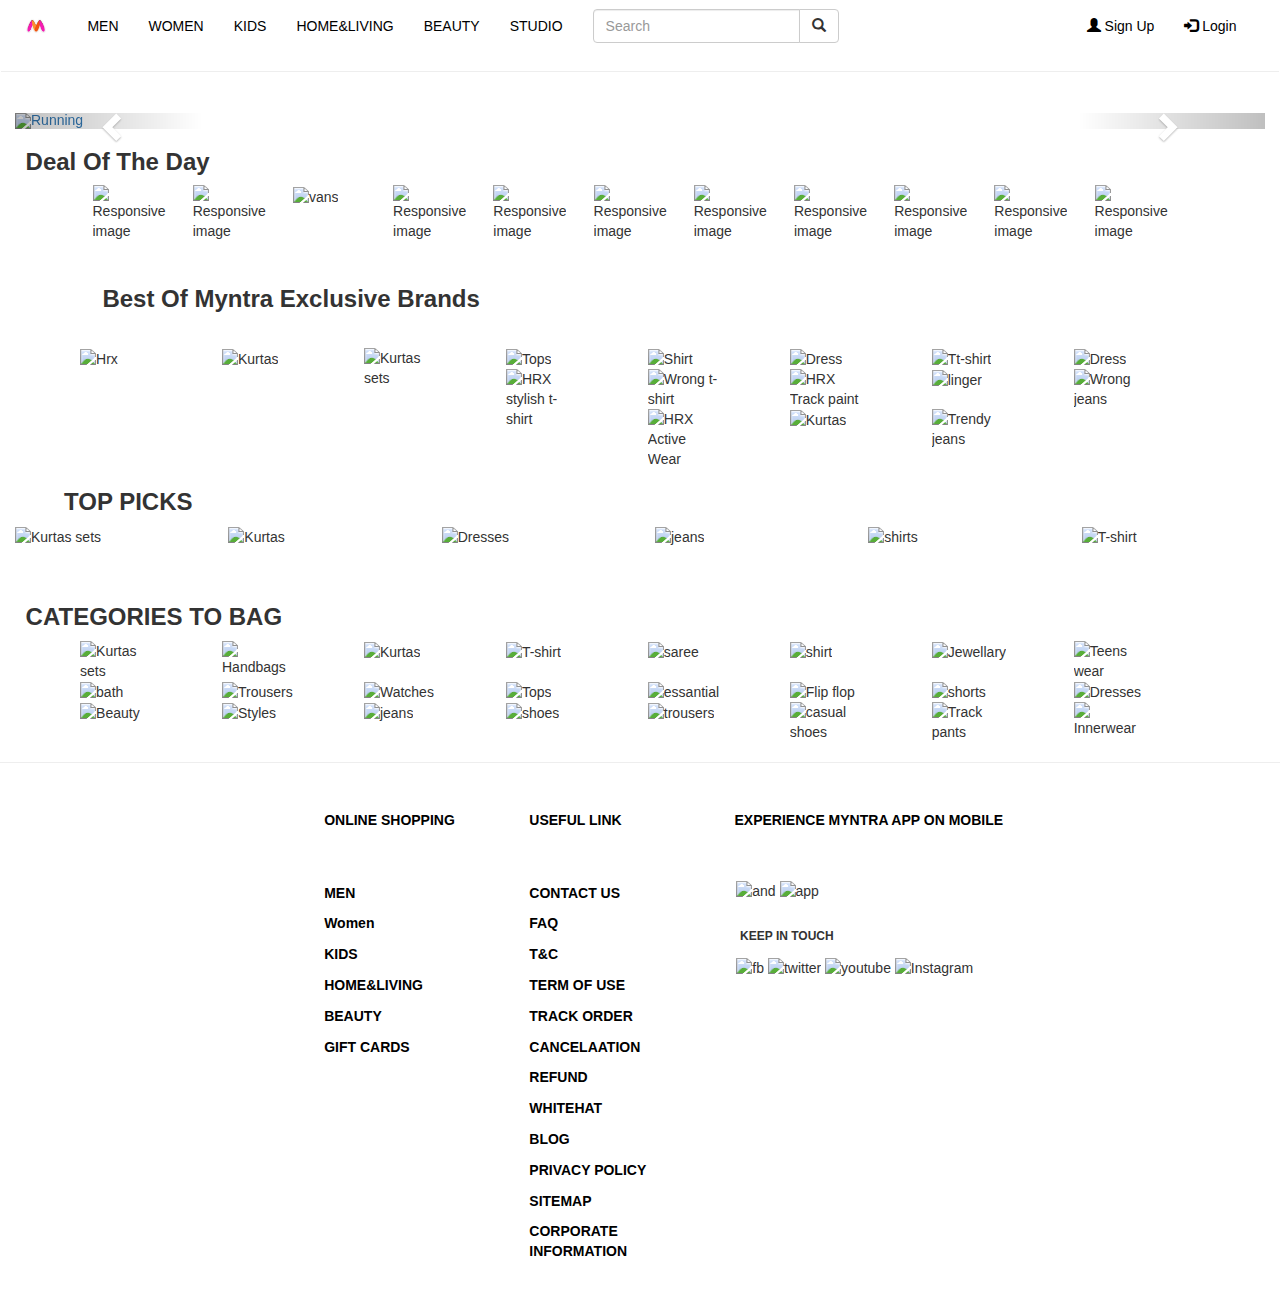
==== index.html @ bfb43ffc "code" ====
<!DOCTYPE html>
<html lang="en">
<head>
    <meta charset="UTF-8">
    <meta http-equiv="X-UA-Compatible" content="IE=edge">
    <meta name="viewport" content="width=device-width, initial-scale=1.0">
    <link rel="stylesheet" href="https://maxcdn.bootstrapcdn.com/bootstrap/3.4.1/css/bootstrap.min.css">
    <script src="https://ajax.googleapis.com/ajax/libs/jquery/3.5.1/jquery.min.js"></script>
    <script src="https://maxcdn.bootstrapcdn.com/bootstrap/3.4.1/js/bootstrap.min.js"></script>
    <link rel="stylesheet" href="first.css">
    <title>Myntra</title>
    <link rel="icon" href="myntra.png">
</head>
<body>
    <nav id="back"class="navbar navbar-defualt">
        <div class="caontainer-fluid">
            <div class="header">
                <button type="button" class="navbar-toggle" data-toggle="collapse" data-target="#myNavbar">
                    <span class="icon-bar"></span>
                    <span class="icon-bar"></span>
                    <span class="icon-bar"></span>
                  </button>
                <a id="brandlogo" class="navbar-brand">
                    <img src="myntra.png" alt="logo">
                </a>
            </div>
            <div class="collapse navbar-collapse" id="myNavbar">
                <ul id="cot" class="nav navbar-nav">
                    <li><a href="second.html">MEN</a></li>
                    <lI><a href="second.html">WOMEN</a></lI>
                    <lI><a href="second.html">KIDS</a></lI>
                    <lI><a href="second.html">HOME&LIVING</a></lI>
                    <lI><a href="second.html">BEAUTY</a></lI>
                    <lI><a href="second.html">STUDIO</a><lI>
                </ul>
                <form class="navbar-form navbar-left" action="/action_page.php">
                    <div class="input-group">
                      <input type="text" class="form-control" placeholder="Search">
                      <div class="input-group-btn">
                        <button class="btn btn-default" type="submit">
                          <i class="glyphicon glyphicon-search"></i>
                        </button>
                      </div>
                    </div>
                  </form>
                  <ul id="right" class="nav navbar-nav navbar-right">
                    <li><a href="#"><span class="glyphicon glyphicon-user"></span> Sign Up</a></li>
                    <li><a href="#"><span class="glyphicon glyphicon-log-in"></span> Login</a></li>
                  </ul>
                  
            </div>
            <hr>
           
    
            
        </div>
    </nav>
    
    <div class="container-fluid">
        <div class="carousel slide" id="Slider" data-ride="carousel">
            <ol class="carousel-indicators">
                <li data-target="#Slider" data-slide-to="0" class="active"></li>
                <li data-target="#Slider" data-slide-to="1"></li>
                <li data-target="#Slider" data-slide-to="2"></li>
            </ol>
            <div class="carousel-inner">
                <div class="item active">
                    <a href="second.html">
                        <img src="https://assets.myntassets.com/f_webp,w_980,c_limit,fl_progressive,dpr_2.0/assets/images/2022/5/26/223260f8-739d-4008-b12c-289bb8228bb71653585284419-Sportswear_Desk--1-.jpg" alt="Running"/>
                    </a>
                </div>
                <div class="item">
                    <a href="second.html">
                        <img src="https://assets.myntassets.com/f_webp,w_980,c_limit,fl_progressive,dpr_2.0/assets/images/2022/5/8/c8e64e6b-4e58-45bb-9999-1f323aa7dc601652014311422-Sportswear_Desk.jpg" alt="Hrx"/>
                    </a>
                </div>
                <div class="item">
                    <a href="second.html">
                        <img src="https://assets.myntassets.com/f_webp,w_980,c_limit,fl_progressive,dpr_2.0/assets/images/2022/5/8/ba5790ef-6bfe-427c-8b13-739320e1cba11652015668956-Kurtas---Sets_Desk.jpg" alt="Kurtas"/>
                    </a>
                </div>
            </div>
            <a class="left carousel-control" href="#Slider" data-slide="prev">
                <span class="glyphicon glyphicon-chevron-left"></span>
            </a>
            <a class="right carousel-control" href="#Slider" data-slide="next">
                <span class="glyphicon glyphicon-chevron-right"></span>
            </a>
        </div>
        <div class="row" id="row1"><h3>Deal Of The Day</h3></div>
        <div id="row2" class="row">
            <div id="first" class="col-lg-1 col-md-1 col-sm-2 col-xs-3" >
                <img src="https://assets.myntassets.com/f_webp,w_89,c_limit,fl_progressive,dpr_2.0/assets/images/2022/5/29/6b6b55d4-0b90-4b30-9aa1-98c687fe38571653845835575-Mamaearth.jpg" class="img-fluid" alt="Responsive image">
            </div>
            <div id="second" class="col-lg-1 col-md-1 col-sm-2 col-xs-3" >
                <img src="https://assets.myntassets.com/f_webp,w_89,c_limit,fl_progressive,dpr_2.0/assets/images/2022/5/29/9fb0d115-e588-4580-9319-e7f9109892321653845919165-T-Shirts--6-.jpg " class="img-fluid" alt="Responsive image">
            </div>

            <div id="third" class="col-lg-1 col-md-1 col-sm-2 col-xs-3" >
                <img src="https://assets.myntassets.com/f_webp,w_89,c_limit,fl_progressive,dpr_2.0/assets/images/2022/5/29/8cc0299a-6f49-4f94-8880-9c94d775cba81653845952737-T-Shirts-1.jpg" class="img-fluid" alt="vans">
            </div>
            <div id="fourth" class="col-lg-1 col-md-1 col-sm-2 col-xs-3" >
                <img src="https://assets.myntassets.com/f_webp,w_89,c_limit,fl_progressive,dpr_2.0/assets/images/2022/5/29/bc9f45f4-4564-436a-9b75-ad9662eb93d31653845995212-Dresses--2-.jpg" class="img-fluid" alt="Responsive image">
            </div>
            <div id="fifth" class="col-lg-1 col-md-1 col-sm-2 col-xs-3" >
                <img src="https://assets.myntassets.com/f_webp,w_89,c_limit,fl_progressive,dpr_2.0/assets/images/2022/5/29/3a16340d-2c50-449a-98aa-ef41c60e647b1653846044352-Indian-Wear--10-.jpg" class="img-fluid" alt="Responsive image">
            </div>
            <div  id="sixth" class="col-lg-1 col-md-1 col-sm-2 col-xs-3">
                <img src="https://assets.myntassets.com/f_webp,w_89,c_limit,fl_progressive,dpr_2.0/assets/images/2022/5/29/916ee7db-aab7-4baf-bf27-0dc8599768911653846088951-Best-Of-Lingerie--1-.jpg" class="img-fluid" alt="Responsive image">
            </div>
            <div  id="seven" class="col-lg-1 col-md-1 col-sm-2 col-xs-3">
                <img src="https://assets.myntassets.com/f_webp,w_89,c_limit,fl_progressive,dpr_2.0/assets/images/2022/5/29/9e64025c-b848-47da-a568-644f3f7a36511653846141188-Myntra-Unique-Styles--5-.jpg" class="img-fluid" alt="Responsive    image">
            </div>
            <div  id="eight" class="col-lg-1 col-md-1 col-sm-2 col-xs-3">
                <img src="https://assets.myntassets.com/f_webp,w_89,c_limit,fl_progressive,dpr_2.0/assets/images/2022/5/29/1d2fd5ce-19fc-4d1c-9ac7-7ac1e45a3a171653846199723-Accessories--1-.jpg" class="img-fluid" alt="Responsive image">
            </div>
            <div id="nine" class="col-lg-1 col-md-1 col-sm-2 col-xs-3">
                <img src="https://assets.myntassets.com/f_webp,w_89,c_limit,fl_progressive,dpr_2.0/assets/images/2022/5/29/7d1d66c4-9434-4577-8006-8d11166e6da41653846237408-Footwear--5-.jpg" class="img-fluid" alt="Responsive image">
            </div>
            <div id="ten" class="col-lg-1 col-md-1 col-sm-2 col-xs-3">
                <img src="https://assets.myntassets.com/f_webp,w_89,c_limit,fl_progressive,dpr_2.0/assets/images/2022/5/29/7878ef3e-c53f-4fdf-bbd2-ac86d7b509801653846323060-Cotton-Bedsheets.jpg" class="img-fluid" alt="Responsive image">
            </div>
            <div id="eleven" class="col-lg-1 col-md-1 col-sm-2 col-xs-3">
                <img src="https://assets.myntassets.com/f_webp,w_89,c_limit,fl_progressive,dpr_2.0/assets/images/2022/5/29/15265c9c-6e5d-40a1-b3f3-e81aef2af2e71653845788409-Clinique.jpg" class="img-fluid" alt="Responsive image">

            </div>

        
        </div>
        <div id="row3"class="row"><h3>Best Of Myntra Exclusive Brands</h3></div>
        <div id="row4" class="row">
            <div class="col-lg-1 col-md-1 col-sm-2 col-xs-2 bar">
                <img src="https://assets.myntassets.com/f_webp,w_122,c_limit,fl_progressive,dpr_2.0/assets/images/retaillabs/2022/3/10/b25f89eb-fbeb-4013-829e-32ee5b5daaa01646895183668-Roadster-HRX_Unisex.jpg" alt="Hrx" class="img-fluid ">
            </div>
            <div class="col-lg-1 col-md-1 col-sm-2 col-xs-2 bar">
                <img src="https://assets.myntassets.com/f_webp,w_122,c_limit,fl_progressive,dpr_2.0/assets/images/2022/2/9/bfa5c871-a5a5-4d81-b46e-18aedccfdc9b1644407437913-Kurta_sets-_Anouk-_AAY_-_more.jpg" alt="Kurtas" class="img-fluid">
            </div>
            <div class="col-lg-1 col-md-1 col-sm-2 col-xs-2 bar">
                <img src="https://assets.myntassets.com/f_webp,w_122,c_limit,fl_progressive,dpr_2.0/assets/images/2022/2/9/046147d1-1874-4c10-adb9-6dbd88b606e71644407437923-Kurtas-_Anouk-_Sangria_-_more.jpg" alt="Kurtas sets" class="img-fluid">
            </div>
            <div class="col-lg-1 col-md-1 col-sm-2 col-xs-2 bar">
                <img src="https://assets.myntassets.com/f_webp,w_122,c_limit,fl_progressive,dpr_2.0/assets/images/2022/2/9/76acf345-fc62-4b49-8b2c-9c0fc9c925311644407437977-Tops_-_Dressberry-_AAY_-_more.jpg" alt="Tops" class="img-fluid">
            </div>
            <div class="col-lg-1 col-md-1 col-sm-2 col-xs-2 bar">
                <img src="https://assets.myntassets.com/f_webp,w_122,c_limit,fl_progressive,dpr_2.0/assets/images/2022/2/9/3923c0c1-2260-4f0e-9598-15b6f9d7731c1644407437960-Roadster_and_H-N_Shirts.jpg" alt="Shirt" class="img-fluid">
            </div>
            <div class="col-lg-1 col-md-1 col-sm-2 col-xs-2 bar">
                <img src="https://assets.myntassets.com/f_webp,w_122,c_limit,fl_progressive,dpr_2.0/assets/images/2022/2/9/eb70855e-98c4-412d-bf20-50804546d57e1644407437883-Dresses_-_Dressberry-_Chemistry_-_more.jpg" alt="Dress" class="img-fluid">
            </div>
            <div class="col-lg-1 col-md-1 col-sm-2 col-xs-2 bar">
                <img src="https://assets.myntassets.com/f_webp,w_122,c_limit,fl_progressive,dpr_2.0/assets/images/2022/2/9/eff5a33f-ea24-4e70-84e5-ec4d25ee5c7b1644407437968-Roadster_and_KnK_Tshirts.jpg" alt="Tt-shirt" class="img-fluid">
            </div>
            <div class="col-lg-1 col-md-1 col-sm-2 col-xs-2 bar">
                <img src="https://assets.myntassets.com/f_webp,w_122,c_limit,fl_progressive,dpr_2.0/assets/images/2022/2/9/667a71f0-c24b-4a00-a98c-cc6a54a815e91644407437985-Tshirts_-_Roadster-_KnK_-_more.jpg" alt="Dress" class="img-fluid">
            </div>
        <!-- </div> -->
        <!-- <div id="row5" class="row"> -->
            <div class="col-lg-1 col-md-1 col-sm-2 col-xs-2 bar">
                <img src="https://assets.myntassets.com/f_webp,w_122,c_limit,fl_progressive,dpr_2.0/assets/images/2022/2/9/ffaa74a6-4824-4b19-8936-70ffaef92f001644407437937-M-H_and_HRX_Tshirts.jpg" alt="HRX stylish t-shirt" class="img-fluid">
            </div>
            <div class="col-lg-1 col-md-1 col-sm-2 col-xs-2 bar">
                <img src="https://assets.myntassets.com/f_webp,w_122,c_limit,fl_progressive,dpr_2.0/assets/images/2022/2/9/f9621136-0f00-44d5-aa06-b727a6c8f7c51644407437944-M-H_and_Wrogn_Shirts.jpg" alt="Wrong t-shirt" class="img-fluid">
            </div>
            <div class="col-lg-1 col-md-1 col-sm-2 col-xs-2 bar">
                <img src="https://assets.myntassets.com/f_webp,w_122,c_limit,fl_progressive,dpr_2.0/assets/images/2022/2/9/3f41465b-7109-4bb2-bf79-ab89ff2128be1644407437899-HRX_and_Harvard_Trackpants.jpg" alt="HRX Track paint" class="img-fluid">
            </div>
            <div class="col-lg-1 col-md-1 col-sm-2 col-xs-2 bar">
                <img src="https://assets.myntassets.com/f_webp,w_122,c_limit,fl_progressive,dpr_2.0/assets/images/2022/2/9/745cec57-af58-4ba6-8ae1-a3ccbe7c54e91644407437930-Lingerie_-_Loungewear_-_DB-_ETC.jpg" alt="linger" class="img-fluid">
            </div>
            <div class="col-lg-1 col-md-1 col-sm-2 col-xs-2 bar">
                <img src="https://assets.myntassets.com/f_webp,w_122,c_limit,fl_progressive,dpr_2.0/assets/images/2022/2/9/e27ee3af-3f6b-4106-9b20-2b4463c80ba41644407437953-Roadster-_Wrogn_Jeans.jpg" alt="Wrong jeans" class="img-fluid">
            </div>
            <div class="col-lg-1 col-md-1 col-sm-2 col-xs-2 bar">
                <img src="https://assets.myntassets.com/f_webp,w_122,c_limit,fl_progressive,dpr_2.0/assets/images/2022/2/9/2b15a87a-1d92-4edf-99c2-ec390a38089e1644407437872-Activewear_-_HRX-_Slazenger.jpg" alt="HRX Active Wear" class="img-fluid">
            </div>
            <div class="col-lg-1 col-md-1 col-sm-2 col-xs-2 bar">
                <img src="https://assets.myntassets.com/f_webp,w_122,c_limit,fl_progressive,dpr_2.0/assets/images/2022/2/9/931b0b8f-c14d-4ec7-b923-cf512de991731644407437891-HOP_and_Anouk_Kurtas_-_sets.jpg" alt="Kurtas " class="img-fluid">
            </div>
            <div class="col-lg-1 col-md-1 col-sm-2 col-xs-2 bar">
                <img src="https://assets.myntassets.com/f_webp,w_122,c_limit,fl_progressive,dpr_2.0/assets/images/2022/2/9/201d1bfd-287e-47b6-bef6-3c46eac444a51644407437906-Jeans_-_Roadster-_M-H_and_more.jpg" alt="Trendy jeans" class="img-fluid">
            </div>

        </div>


        <div id="row6" class="row"><h3>TOP PICKS</h3></div>
        <div id="row7" class="row">
            <div class="col-lg-2 col-md-2 col-sm-2 col-xs-2">
                <img src="https://assets.myntassets.com/f_webp,w_140,c_limit,fl_progressive,dpr_2.0/assets/images/2022/2/23/062cea23-9a6a-44b9-bdd4-87cae6a462311645602543339-Kurta-sets.jpg" alt="Kurtas sets" class="img-fluid imm2">
            </div>
            <div class="col-lg-2 col-md-2 col-sm-2 col-xs-2">
                <img src="https://assets.myntassets.com/f_webp,w_140,c_limit,fl_progressive,dpr_2.0/assets/images/2022/2/23/8d65d400-decd-4f42-902c-a40350a16ed11645602543346-Kurtas.jpg" alt="Kurtas" class="img-fluid imm2">
            </div>
            <div class="col-lg-2 col-md-2 col-sm-2 col-xs-2">
                <img src="https://assets.myntassets.com/f_webp,w_140,c_limit,fl_progressive,dpr_2.0/assets/images/2022/2/23/398ee53b-5899-4a9a-9d0b-b35d60c01cb41645602543325-Dresses.jpg" alt="Dresses" class="img-fluid imm2">
            </div>
            <div class="col-lg-2 col-md-2 col-sm-2 col-xs-2">
                <img src="https://assets.myntassets.com/f_webp,w_140,c_limit,fl_progressive,dpr_2.0/assets/images/2022/2/23/2f410d81-7fae-400e-9ecc-b4a8b6df72b91645602543430-Women-Jeans.jpg" alt="jeans" class="img-fluid imm2">
            </div>
            <div class="col-lg-2 col-md-2 col-sm-2 col-xs-2">
                <img src="https://assets.myntassets.com/f_webp,w_140,c_limit,fl_progressive,dpr_2.0/assets/images/2022/2/23/82a9be01-3032-4725-9500-bcc94366b7931645602543399-Mens-Shirts.jpg" alt="shirts" class="img-fluid imm2">
            </div>
            <div class="col-lg-2 col-md-2 col-sm-2 col-xs-2">
                <img src="https://assets.myntassets.com/f_webp,w_140,c_limit,fl_progressive,dpr_2.0/assets/images/2022/2/23/c6b09c0f-5c57-472c-a3fc-854ec506a90e1645602543387-Men-T-shirt.jpg" alt="T-shirt" class="img-fluid imm2">
            </div>
        </div>
        <div id="row8" class="row"><h3>CATEGORIES TO BAG</h3></div>
        <div id="row9" class="row">
            <div class="col-lg-1 col-md-2 col-sm-2 col-xs-1 cat">
                <img src="https://assets.myntassets.com/f_webp,w_122,c_limit,fl_progressive,dpr_2.0/assets/images/2022/2/23/aa4658b5-d723-4652-9ea1-00456b355c3a1645602467046-Kurta-Sets.jpg" alt="Kurtas sets" class="img-fluid">
            </div>
            <div class="col-lg-1 col-md-1 col-sm-2 col-xs-2 cat">
                <img src="https://assets.myntassets.com/f_webp,w_122,c_limit,fl_progressive,dpr_2.0/assets/images/2022/2/23/aae4be67-e611-47f4-b94e-92a16a36df731645602467007-Hangbags.jpg" alt="Handbags" class="img-fluid">
            </div>
            <div class="col-lg-1 col-md-1 col-sm-2 col-xs-2 cat">
                <img src="https://assets.myntassets.com/f_webp,w_122,c_limit,fl_progressive,dpr_2.0/assets/images/2022/2/23/0f0be09e-4155-47bf-82e1-51044e7e7fd11645602467052-Kurtas.jpg" alt="Kurtas" class="img-fluid">
            </div>
            <div class="col-lg-1 col-md-1 col-sm-2 col-xs-2 cat">
                <img src="https://assets.myntassets.com/f_webp,w_122,c_limit,fl_progressive,dpr_2.0/assets/images/2022/2/23/dd4414f8-4e1b-4a22-997e-8e06c0a5ff861645602467167-T-Shirts.jpg" alt="T-shirt" class="img-fluid">
            </div>
            <div class="col-lg-1 col-md-1 col-sm-2 col-xs-2 cat">
                <img src="https://assets.myntassets.com/f_webp,w_122,c_limit,fl_progressive,dpr_2.0/assets/images/2022/2/23/f9ca5609-b634-42d4-8c08-a8eaebb818b71645602467085-Sarees.jpg" alt="saree" class="img-fluid">
            </div>
            <div class="col-lg-1 col-md-1 col-sm-2 col-xs-2 cat">
                <img src="https://assets.myntassets.com/f_webp,w_122,c_limit,fl_progressive,dpr_2.0/assets/images/2022/2/23/0b7869d4-f825-4625-b1db-58ad10a45f301645602467093-Shirts.jpg" alt="shirt" class="img-fluid">
            </div>
            <div class="col-lg-1 col-md-1 col-sm-2 col-xs-2 cat">
                <img src="https://assets.myntassets.com/f_webp,w_122,c_limit,fl_progressive,dpr_2.0/assets/images/2022/2/23/b34a30a6-504b-4c94-b7e1-61391d536bc51645602467038-Jewellery.jpg" alt="Jewellary" class="img-fluid">
            </div>
            <div class="col-lg-1 col-md-1 col-sm-2 col-xs-2 cat">
                <img src="https://assets.myntassets.com/f_webp,w_122,c_limit,fl_progressive,dpr_2.0/assets/images/2022/2/23/b156f76a-26e7-4bce-9941-8a67d3c16f331645602467120-Teens-Wear.jpg" alt="Teens wear" class="img-fluid">
            </div>
        <!-- </div>
        <div id="row10" class="row"> -->
            <div class="col-lg-1 col-md-1 col-sm-2 col-xs-2 cat">
                <img src="https://assets.myntassets.com/f_webp,w_122,c_limit,fl_progressive,dpr_2.0/assets/images/2022/2/23/09b3164c-241a-4134-baa1-49b12c56c3901645602466968-Bath-Essentials.jpg" alt="bath" class="img-fluid">
            </div>
            <div class="col-lg-1 col-md-1 col-sm-2 col-xs-2 cat">
                <img src="https://assets.myntassets.com/f_webp,w_122,c_limit,fl_progressive,dpr_2.0/assets/images/2022/2/23/171a820e-96f0-4b11-a138-03953a7e05481645602467153-Trousers_W.jpg" alt="Trousers" class="img-fluid">
            </div>
            <div class="col-lg-1 col-md-1 col-sm-2 col-xs-2 cat">
                <img src="https://assets.myntassets.com/f_webp,w_122,c_limit,fl_progressive,dpr_2.0/assets/images/2022/2/23/054a056f-33e8-4b6c-b747-9b88d7fce0a11645602467174-Watches.jpg" alt="Watches" class="img-fluid">
            </div>
            <div class="col-lg-1 col-md-1 col-sm-2 col-xs-2 cat">
                <img src="https://assets.myntassets.com/f_webp,w_122,c_limit,fl_progressive,dpr_2.0/assets/images/2022/2/23/d3c5cd23-392f-40be-8080-99ffb79c27261645602467128-Tops.jpg" alt="Tops" class="img-fluid">
            </div>
            <div class="col-lg-1 col-md-1 col-sm-2 col-xs-2 cat">
                <img src="https://assets.myntassets.com/f_webp,w_122,c_limit,fl_progressive,dpr_2.0/assets/images/2022/2/23/355b9499-3345-4457-8b3b-2eeceaecf4561645602467020-Infant-Essentials.jpg" alt="essantial" class="img-fluid">
            </div>
            <div class="col-lg-1 col-md-1 col-sm-2 col-xs-2 cat">
                <img src="https://assets.myntassets.com/f_webp,w_122,c_limit,fl_progressive,dpr_2.0/assets/images/2022/2/23/7f814546-b705-4d9b-9ab5-1ddfeca786391645602467001-Flip-Flops.jpg" alt="Flip flop" class="img-fluid">
            </div>
            <div class="col-lg-1 col-md-1 col-sm-2 col-xs-2 cat">
                <img src="https://assets.myntassets.com/f_webp,w_122,c_limit,fl_progressive,dpr_2.0/assets/images/2022/2/23/12c3b4aa-8160-442f-b93e-e896eafb1b0a1645602467160-T-Shirts-_-Shorts_Kids.jpg" alt="shorts" class="img-fluid">
            </div>
            <div class="col-lg-1 col-md-1 col-sm-2 col-xs-2 cat">
                <img src="https://assets.myntassets.com/f_webp,w_122,c_limit,fl_progressive,dpr_2.0/assets/images/2022/2/23/67783047-7fcc-4530-9368-9be75a713e411645602466995-Dresses.jpg" alt="Dresses" class="img-fluid">
            </div>
        <!-- </div>
        <div row="11" class="row"> -->
            <div class="col-lg-1 col-md-1 col-sm-2 col-xs-2 cat">
                <img src="https://assets.myntassets.com/f_webp,w_122,c_limit,fl_progressive,dpr_2.0/assets/images/2022/2/23/fb091b07-c275-4578-b08d-b4f93dfe9e841645602466976-Beauty.jpg" alt="Beauty" class="img-fluid">
            </div>
            <div class="col-lg-1 col-md-1 col-sm-2 col-xs-2 cat">
                <img src="https://assets.myntassets.com/f_webp,w_122,c_limit,fl_progressive,dpr_2.0/assets/images/2022/2/23/b827f900-ed61-4467-84fa-a6e357787e761645602467079-Plus-Size-Styles_W.jpg" alt="Styles" class="img-fluid">
            </div>
            <div class="col-lg-1 col-md-1 col-sm-2 col-xs-2 cat">
                <img src="https://assets.myntassets.com/f_webp,w_122,c_limit,fl_progressive,dpr_2.0/assets/images/2022/2/23/cd083042-3bb2-4231-8b96-0234fc0ed23f1645602467032-Jeans.jpg" alt="jeans" class="img-fluid">
            </div>
            <div class="col-lg-1 col-md-1 col-sm-2 col-xs-2 cat">
                <img src="https://assets.myntassets.com/f_webp,w_122,c_limit,fl_progressive,dpr_2.0/assets/images/2022/2/23/736f3951-e67b-414f-bfb1-56e2794d441d1645602467114-Sports-Shoes.jpg" alt="shoes" class="img-fluid">
            </div>
            <div class="col-lg-1 col-md-1 col-sm-2 col-xs-2 cat">
                <img src="https://assets.myntassets.com/f_webp,w_122,c_limit,fl_progressive,dpr_2.0/assets/images/2022/2/23/d13255df-c846-4dbd-8458-77ccaba4f9eb1645602467142-Trousers.jpg" alt="trousers" class="img-fluid">
            </div>
            <div class="col-lg-1 col-md-1 col-sm-2 col-xs-2 cat">
                <img src="https://assets.myntassets.com/f_webp,w_122,c_limit,fl_progressive,dpr_2.0/assets/images/2022/2/23/7a774194-94e6-49b5-b8bb-64bf9901bc671645602466989-Casual-Shoes.jpg" alt="casual shoes" class="img-fluid">
            </div>
            <div class="col-lg-1 col-md-1 col-sm-2 col-xs-2 cat">
                <img src="https://assets.myntassets.com/f_webp,w_122,c_limit,fl_progressive,dpr_2.0/assets/images/2022/2/23/5860c3c2-a639-4625-ac1d-4d55406f128a1645602467134-Track-Pants.jpg" alt="Track pants" class="img-fluid">
            </div>
            <div class="col-lg-1 col-md-1 col-sm-2 col-xs-2 cat">
                <img src="https://assets.myntassets.com/f_webp,w_122,c_limit,fl_progressive,dpr_2.0/assets/images/2022/2/23/07e5c29a-2eab-4b2d-b617-6565ffe1f4701645602467025-Innerwear.jpg" alt="Innerwear" class="img-fluid">
            </div>
        </div>
       
            
        

    </div>
    <hr>
    <div id="row2" class="row">                 
        <footer>
            <!-- footer row -->
            <!-- <div id="row15" class="row"> -->
              <div class="col-xl-1 col-md-2 col-sm-3 col-xs-3"></div>
              <div class="col-xl-2 col-md-2 col-sm-3 col-xs-3">
               <ul>
                 <li id="subm" type="none">ONLINE SHOPPING</li>
                </ul>
               <ul id="firstlist" type="none">
                 <li id="sublist"><a href="#">MEN</a></li>
                 <li id="sublist"><a href="">Women</a></li>
                 <li id="sublist"><a href="">KIDS</a></li>
                 <li id="sublist"><a href="">HOME&LIVING</a></li>
                 <li id="sublist"><a href="">BEAUTY</a></li>
                 <li id="sublist"><a href="">GIFT CARDS</a></li>

               </ul>
              </div>
              <div class="col-xl-2 col-md-2 col-sm-3 col-xs-3">
                <ul>
                 <li id="subm" type="none">USEFUL LINK</li>
                </ul>
                <ul id="firstlist" type="none">
                 <li id="sublist"><a href="#">CONTACT US</a></li>
                 <li id="sublist"><a href="">FAQ</a></li>
                 <li id="sublist"><a href="">T&C</a></li>
                 <li id="sublist"><a href="">TERM OF USE</a></li>
                 <li id="sublist"><a href="">TRACK ORDER </a></li>
                 <li id="sublist"><a href="">CANCELAATION</a></li>
                 <li id="sublist"><a href="">REFUND</a></li>
                 <li id="sublist"><a href="">WHITEHAT</a></li>
                 <li id="sublist"><a href="">BLOG</a></li>
                 <li id="sublist"><a href="">PRIVACY POLICY</a></li>
                 <li id="sublist"><a href="">SITEMAP</a></li>
                 <li id="sublist"><a href="">CORPORATE INFORMATION</a></li>

               </ul>
              </div>
              <div class="col-xl-4 col-md-4 col-sm-3 col-xs-3">
               <ul>
                 <li id="suba" type="none">EXPERIENCE MYNTRA APP ON MOBILE</li>                                
                </ul>
                <div id="fotimg">
                  <img src="https://constant.myntassets.com/web/assets/img/80cc455a-92d2-4b5c-a038-7da0d92af33f1539674178924-google_play.png" alt="and">
                  <img src="https://constant.myntassets.com/web/assets/img/bc5e11ad-0250-420a-ac71-115a57ca35d51539674178941-apple_store.png" alt="app">
                  
                </div>
                <div>
                 <span id="subhead">KEEP IN TOUCH</span>
                </div>
                <div id="social">
                  <img src="https://constant.myntassets.com/web/assets/img/d2bec182-bef5-4fab-ade0-034d21ec82e31574604275433-fb.png" alt="fb">
                  <img src="https://constant.myntassets.com/web/assets/img/f10bc513-c5a4-490c-9a9c-eb7a3cc8252b1574604275383-twitter.png" alt="twitter">
                  <img src="https://constant.myntassets.com/web/assets/img/a7e3c86e-566a-44a6-a733-179389dd87111574604275355-yt.png" alt="youtube">
                  <img src="https://constant.myntassets.com/web/assets/img/b4fcca19-5fc1-4199-93ca-4cae3210ef7f1574604275408-insta.png" alt="Instagram">
                </div>
              </div>
              
              
              
            <!-- </div> -->
          </footer>
    </div>
    
  
</body>
</html>
---- first.css ----
/* header section */
#right{
    margin-right: 1%;
    
}
#right>li>a{
    color: black;
}
#brandlogo>img{
    height: 23px;
}
#cot>li>a{
    color: black;
}
#slider{
    background-color: #fff;
}
#row1>h3{
    margin-left: 2%;
    font-family: 'Roboto', sans-serif;
    font-weight: bold;
}
#card1>img{
    height: 140px;
    width: 160px;
}
#row2{
    margin-left: 5%;
    margin-bottom: 2%;
}

#first>img{
    height: 150px;
    width: 133%;

}
 #first>img{
    height: 150px;
    width: 133%;
    

} 
#second>img{
    height: 150px;
    width: 133%;
    

}
#third>img{
    height: 150px;
    width: 133%;
    

}
#fourth>img{
    height: 150px;
    width: 133%;
    

}
#fifth>img{
    height: 150px;
    width: 133%;
    

}
#sixth>img{
    height: 150px;
    width: 133%;
    

}#seven>img{
    height: 150px;
    width: 133%;
    

}#eight>img{
    height: 150px;
    width: 133%;
    

}
#nine>img{
    height: 150px;
    width: 133%;
    

}
#ten>img{
    height: 150px;
    width: 133%;
}
#eleven>img{
    height: 150px;
    width: 133%;

}

#row3>h3{    
    margin-left: 8%;
    font-weight: bold;
    font-family: 'Roboto', sans-serif;
    
}
.bar{
    margin-left: 3%;
}
.bar>img{
    width:176%;
    height: 177px;
    
}
#row4{
    margin-left: 1%;
    margin-top: 2%;
}
#row5{
    margin-left: 1%;
    margin-bottom: 3%;
    
}
#row6>h3{
    margin-left: 5%;
    font-weight: bold;
    font-family: 'Roboto', sans-serif;
    
}
#row7{
    margin-bottom: 3%;
}

.imm2{
    width: 265px;
    height: 200px;
    
}
#row8>h3{
    margin-left: 2%;
    font-weight: bold;
    font-family: 'Roboto', sans-serif;
    
}
#row9{
    margin-left: 1%;
    background-color: #fff;
}
.cat{
    margin-left: 3%;
}
.cat>img{
    height: 200px;
    width: 180px;
    
}
#row10{
    margin-left: 1%;
}
#row11{
    margin-left: 1%;
    
}

/* footer section  */
#subn{
    font-weight: bold;
    

}
#firstlist{
    margin-top: 30%;
}
#sublist>a{
    
    font-weight: bold;
    color: black;
}
#sublist{
    margin-bottom: 8%;
}

#subm{
    margin-bottom: 10%;
    font-weight: bold;
    color: black;
    margin-top: 20%;
}
#suba{
    margin-bottom: 10%;
    font-weight: bold;
    color: black;
    margin-top: 8%;
}
#fotimg>img{
    height: 37px;
    width:28%;
    margin-top: 5%;
    margin-bottom: 7%;
}
#fotimg{
    margin-left:11%;
}
#subhead{
    margin-left: 12%;
    font-weight: bold;
    font-size: 12px;
}
#social{
    margin-left: 11%;
    margin-top: 3%;
}
#social>img{
    height: 23px;
    width:8%;
}
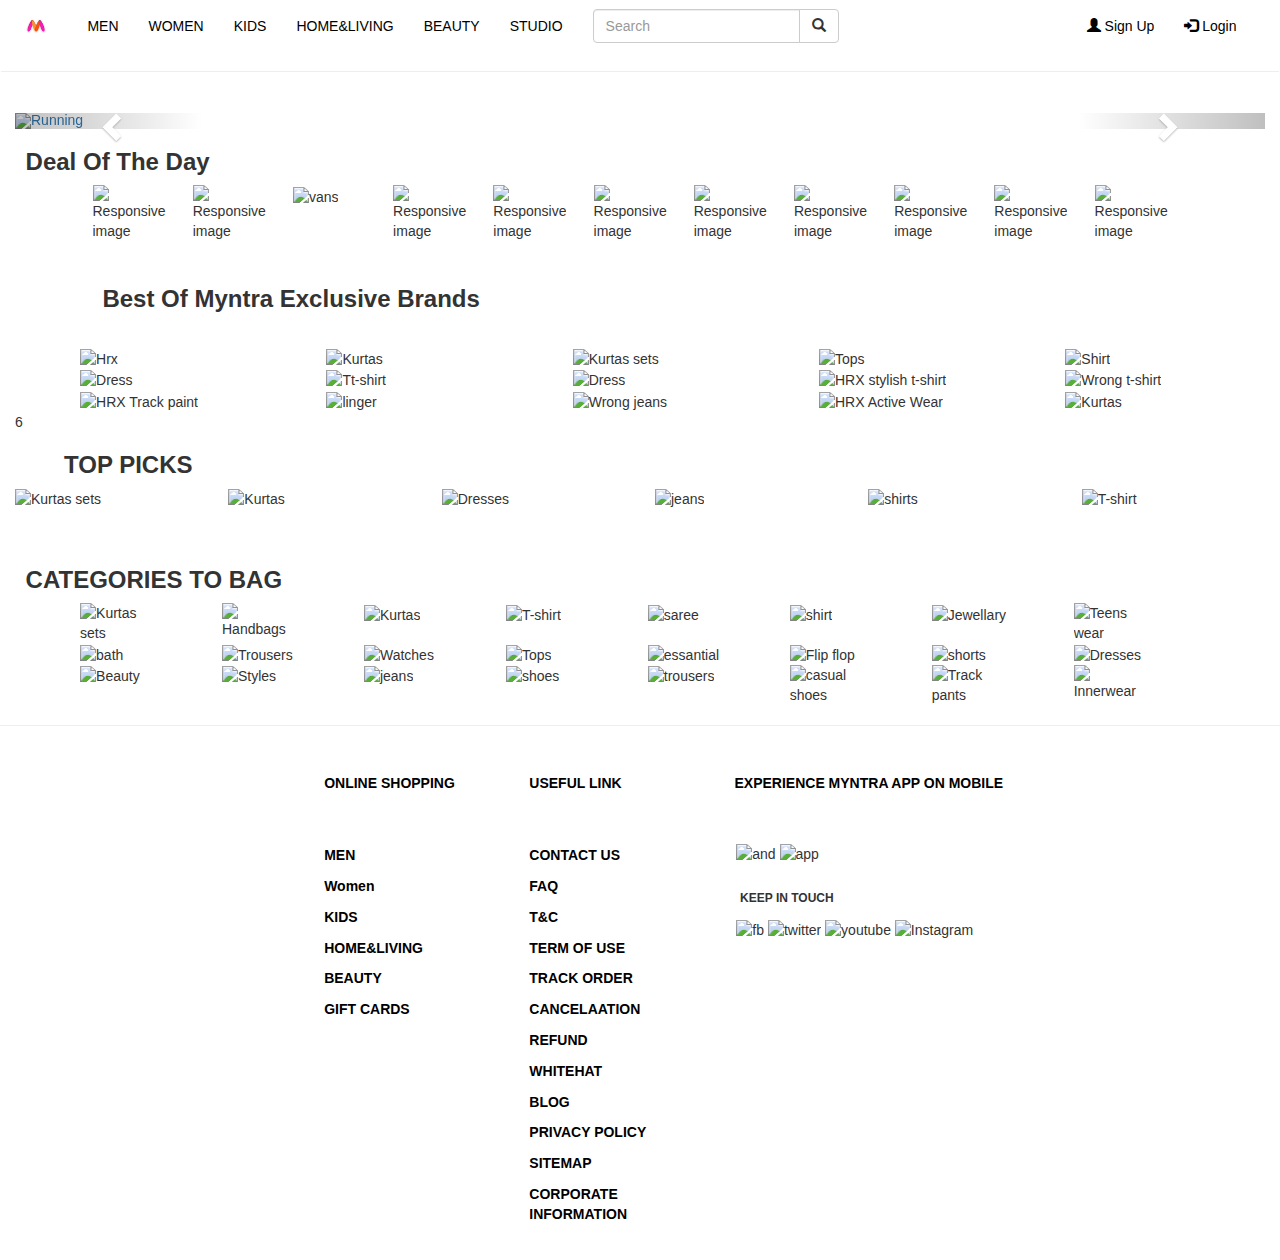
==== commit fd7ef6ca: "change column and height" ====
--- a/index.html
+++ b/index.html
@@ -129,157 +129,154 @@
         </div>
         <div id="row3"class="row"><h3>Best Of Myntra Exclusive Brands</h3></div>
         <div id="row4" class="row">
-            <div class="col-lg-1 col-md-1 col-sm-2 col-xs-2 bar">
+            <div class="col-lg-2 col-md-2 col-sm-4 col-xs-6 bar">
                 <img src="https://assets.myntassets.com/f_webp,w_122,c_limit,fl_progressive,dpr_2.0/assets/images/retaillabs/2022/3/10/b25f89eb-fbeb-4013-829e-32ee5b5daaa01646895183668-Roadster-HRX_Unisex.jpg" alt="Hrx" class="img-fluid ">
             </div>
-            <div class="col-lg-1 col-md-1 col-sm-2 col-xs-2 bar">
+            <div class="col-lg-2 col-md-2 col-sm-4 col-xs-6 bar">
                 <img src="https://assets.myntassets.com/f_webp,w_122,c_limit,fl_progressive,dpr_2.0/assets/images/2022/2/9/bfa5c871-a5a5-4d81-b46e-18aedccfdc9b1644407437913-Kurta_sets-_Anouk-_AAY_-_more.jpg" alt="Kurtas" class="img-fluid">
             </div>
-            <div class="col-lg-1 col-md-1 col-sm-2 col-xs-2 bar">
+            <div class="col-lg-2 col-md-2 col-sm-4 col-xs-6 bar">
                 <img src="https://assets.myntassets.com/f_webp,w_122,c_limit,fl_progressive,dpr_2.0/assets/images/2022/2/9/046147d1-1874-4c10-adb9-6dbd88b606e71644407437923-Kurtas-_Anouk-_Sangria_-_more.jpg" alt="Kurtas sets" class="img-fluid">
             </div>
-            <div class="col-lg-1 col-md-1 col-sm-2 col-xs-2 bar">
+            <div class="col-lg-2 col-md-2 col-sm-4 col-xs-6 bar">
                 <img src="https://assets.myntassets.com/f_webp,w_122,c_limit,fl_progressive,dpr_2.0/assets/images/2022/2/9/76acf345-fc62-4b49-8b2c-9c0fc9c925311644407437977-Tops_-_Dressberry-_AAY_-_more.jpg" alt="Tops" class="img-fluid">
             </div>
-            <div class="col-lg-1 col-md-1 col-sm-2 col-xs-2 bar">
+            <div class="col-lg-2 col-md-2 col-sm-4 col-xs-6 bar">
                 <img src="https://assets.myntassets.com/f_webp,w_122,c_limit,fl_progressive,dpr_2.0/assets/images/2022/2/9/3923c0c1-2260-4f0e-9598-15b6f9d7731c1644407437960-Roadster_and_H-N_Shirts.jpg" alt="Shirt" class="img-fluid">
             </div>
-            <div class="col-lg-1 col-md-1 col-sm-2 col-xs-2 bar">
+            <div class="col-lg-2 col-md-2 col-sm-4 col-xs-6 bar">
                 <img src="https://assets.myntassets.com/f_webp,w_122,c_limit,fl_progressive,dpr_2.0/assets/images/2022/2/9/eb70855e-98c4-412d-bf20-50804546d57e1644407437883-Dresses_-_Dressberry-_Chemistry_-_more.jpg" alt="Dress" class="img-fluid">
             </div>
-            <div class="col-lg-1 col-md-1 col-sm-2 col-xs-2 bar">
+            <div class="col-lg-2 col-md-2 col-sm-4 col-xs-6 bar">
                 <img src="https://assets.myntassets.com/f_webp,w_122,c_limit,fl_progressive,dpr_2.0/assets/images/2022/2/9/eff5a33f-ea24-4e70-84e5-ec4d25ee5c7b1644407437968-Roadster_and_KnK_Tshirts.jpg" alt="Tt-shirt" class="img-fluid">
             </div>
-            <div class="col-lg-1 col-md-1 col-sm-2 col-xs-2 bar">
+            <div class="col-lg-2 col-md-2 col-sm-4 col-xs-6 bar">
                 <img src="https://assets.myntassets.com/f_webp,w_122,c_limit,fl_progressive,dpr_2.0/assets/images/2022/2/9/667a71f0-c24b-4a00-a98c-cc6a54a815e91644407437985-Tshirts_-_Roadster-_KnK_-_more.jpg" alt="Dress" class="img-fluid">
             </div>
         <!-- </div> -->
         <!-- <div id="row5" class="row"> -->
-            <div class="col-lg-1 col-md-1 col-sm-2 col-xs-2 bar">
+            <div class="col-lg-2 col-md-2 col-sm-4 col-xs-6 bar">
                 <img src="https://assets.myntassets.com/f_webp,w_122,c_limit,fl_progressive,dpr_2.0/assets/images/2022/2/9/ffaa74a6-4824-4b19-8936-70ffaef92f001644407437937-M-H_and_HRX_Tshirts.jpg" alt="HRX stylish t-shirt" class="img-fluid">
             </div>
-            <div class="col-lg-1 col-md-1 col-sm-2 col-xs-2 bar">
+            <div class="col-lg-2 col-md-2 col-sm-4 col-xs-6 bar">
                 <img src="https://assets.myntassets.com/f_webp,w_122,c_limit,fl_progressive,dpr_2.0/assets/images/2022/2/9/f9621136-0f00-44d5-aa06-b727a6c8f7c51644407437944-M-H_and_Wrogn_Shirts.jpg" alt="Wrong t-shirt" class="img-fluid">
             </div>
-            <div class="col-lg-1 col-md-1 col-sm-2 col-xs-2 bar">
+            <div class="col-lg-2 col-md-2 col-sm-4 col-xs-6 bar">
                 <img src="https://assets.myntassets.com/f_webp,w_122,c_limit,fl_progressive,dpr_2.0/assets/images/2022/2/9/3f41465b-7109-4bb2-bf79-ab89ff2128be1644407437899-HRX_and_Harvard_Trackpants.jpg" alt="HRX Track paint" class="img-fluid">
             </div>
-            <div class="col-lg-1 col-md-1 col-sm-2 col-xs-2 bar">
+            <div class="col-lg-2 col-md-2 col-sm-4 col-xs-6 bar">
                 <img src="https://assets.myntassets.com/f_webp,w_122,c_limit,fl_progressive,dpr_2.0/assets/images/2022/2/9/745cec57-af58-4ba6-8ae1-a3ccbe7c54e91644407437930-Lingerie_-_Loungewear_-_DB-_ETC.jpg" alt="linger" class="img-fluid">
             </div>
-            <div class="col-lg-1 col-md-1 col-sm-2 col-xs-2 bar">
+            <div class="col-lg-2 col-md-2 col-sm-4 col-xs-6 bar">
                 <img src="https://assets.myntassets.com/f_webp,w_122,c_limit,fl_progressive,dpr_2.0/assets/images/2022/2/9/e27ee3af-3f6b-4106-9b20-2b4463c80ba41644407437953-Roadster-_Wrogn_Jeans.jpg" alt="Wrong jeans" class="img-fluid">
             </div>
-            <div class="col-lg-1 col-md-1 col-sm-2 col-xs-2 bar">
+            <div class="col-lg-2 col-md-2 col-sm-4 col-xs-6 bar">
                 <img src="https://assets.myntassets.com/f_webp,w_122,c_limit,fl_progressive,dpr_2.0/assets/images/2022/2/9/2b15a87a-1d92-4edf-99c2-ec390a38089e1644407437872-Activewear_-_HRX-_Slazenger.jpg" alt="HRX Active Wear" class="img-fluid">
             </div>
-            <div class="col-lg-1 col-md-1 col-sm-2 col-xs-2 bar">
+            <div class="col-lg-2 col-md-2 col-sm-4 col-xs-6 bar">
                 <img src="https://assets.myntassets.com/f_webp,w_122,c_limit,fl_progressive,dpr_2.0/assets/images/2022/2/9/931b0b8f-c14d-4ec7-b923-cf512de991731644407437891-HOP_and_Anouk_Kurtas_-_sets.jpg" alt="Kurtas " class="img-fluid">
             </div>
-            <div class="col-lg-1 col-md-1 col-sm-2 col-xs-2 bar">
-                <img src="https://assets.myntassets.com/f_webp,w_122,c_limit,fl_progressive,dpr_2.0/assets/images/2022/2/9/201d1bfd-287e-47b6-bef6-3c46eac444a51644407437906-Jeans_-_Roadster-_M-H_and_more.jpg" alt="Trendy jeans" class="img-fluid">
-            </div>
-
-        </div>
-
+           
+
+        </div>6
 
         <div id="row6" class="row"><h3>TOP PICKS</h3></div>
         <div id="row7" class="row">
-            <div class="col-lg-2 col-md-2 col-sm-2 col-xs-2">
+            <div class="col-lg-2 col-md-3 col-sm-4 col-xs-6">
                 <img src="https://assets.myntassets.com/f_webp,w_140,c_limit,fl_progressive,dpr_2.0/assets/images/2022/2/23/062cea23-9a6a-44b9-bdd4-87cae6a462311645602543339-Kurta-sets.jpg" alt="Kurtas sets" class="img-fluid imm2">
             </div>
-            <div class="col-lg-2 col-md-2 col-sm-2 col-xs-2">
+            <div class="col-lg-2 col-md-3 col-sm-4 col-xs-6">
                 <img src="https://assets.myntassets.com/f_webp,w_140,c_limit,fl_progressive,dpr_2.0/assets/images/2022/2/23/8d65d400-decd-4f42-902c-a40350a16ed11645602543346-Kurtas.jpg" alt="Kurtas" class="img-fluid imm2">
             </div>
-            <div class="col-lg-2 col-md-2 col-sm-2 col-xs-2">
+            <div class="col-lg-2 col-md-3 col-sm-4 col-xs-6">
                 <img src="https://assets.myntassets.com/f_webp,w_140,c_limit,fl_progressive,dpr_2.0/assets/images/2022/2/23/398ee53b-5899-4a9a-9d0b-b35d60c01cb41645602543325-Dresses.jpg" alt="Dresses" class="img-fluid imm2">
             </div>
-            <div class="col-lg-2 col-md-2 col-sm-2 col-xs-2">
+            <div class="col-lg-2 col-md-3 col-sm-4 col-xs-6">
                 <img src="https://assets.myntassets.com/f_webp,w_140,c_limit,fl_progressive,dpr_2.0/assets/images/2022/2/23/2f410d81-7fae-400e-9ecc-b4a8b6df72b91645602543430-Women-Jeans.jpg" alt="jeans" class="img-fluid imm2">
             </div>
-            <div class="col-lg-2 col-md-2 col-sm-2 col-xs-2">
+            <div class="col-lg-2 col-md-3 col-sm-4 col-xs-6">
                 <img src="https://assets.myntassets.com/f_webp,w_140,c_limit,fl_progressive,dpr_2.0/assets/images/2022/2/23/82a9be01-3032-4725-9500-bcc94366b7931645602543399-Mens-Shirts.jpg" alt="shirts" class="img-fluid imm2">
             </div>
-            <div class="col-lg-2 col-md-2 col-sm-2 col-xs-2">
+            <div class="col-lg-2 col-md-3 col-sm-4 col-xs-6">
                 <img src="https://assets.myntassets.com/f_webp,w_140,c_limit,fl_progressive,dpr_2.0/assets/images/2022/2/23/c6b09c0f-5c57-472c-a3fc-854ec506a90e1645602543387-Men-T-shirt.jpg" alt="T-shirt" class="img-fluid imm2">
             </div>
         </div>
         <div id="row8" class="row"><h3>CATEGORIES TO BAG</h3></div>
         <div id="row9" class="row">
-            <div class="col-lg-1 col-md-2 col-sm-2 col-xs-1 cat">
+            <div class="col-lg-1 col-md-2 col-sm-3 col-xs-4 cat">
                 <img src="https://assets.myntassets.com/f_webp,w_122,c_limit,fl_progressive,dpr_2.0/assets/images/2022/2/23/aa4658b5-d723-4652-9ea1-00456b355c3a1645602467046-Kurta-Sets.jpg" alt="Kurtas sets" class="img-fluid">
             </div>
-            <div class="col-lg-1 col-md-1 col-sm-2 col-xs-2 cat">
+            <div class="col-lg-1 col-md-2 col-sm-3 col-xs-4 cat">
                 <img src="https://assets.myntassets.com/f_webp,w_122,c_limit,fl_progressive,dpr_2.0/assets/images/2022/2/23/aae4be67-e611-47f4-b94e-92a16a36df731645602467007-Hangbags.jpg" alt="Handbags" class="img-fluid">
             </div>
-            <div class="col-lg-1 col-md-1 col-sm-2 col-xs-2 cat">
+            <div class="col-lg-1 col-md-2 col-sm-3 col-xs-4 cat">
                 <img src="https://assets.myntassets.com/f_webp,w_122,c_limit,fl_progressive,dpr_2.0/assets/images/2022/2/23/0f0be09e-4155-47bf-82e1-51044e7e7fd11645602467052-Kurtas.jpg" alt="Kurtas" class="img-fluid">
             </div>
-            <div class="col-lg-1 col-md-1 col-sm-2 col-xs-2 cat">
+            <div class="col-lg-1 col-md-2 col-sm-3 col-xs-4 cat">
                 <img src="https://assets.myntassets.com/f_webp,w_122,c_limit,fl_progressive,dpr_2.0/assets/images/2022/2/23/dd4414f8-4e1b-4a22-997e-8e06c0a5ff861645602467167-T-Shirts.jpg" alt="T-shirt" class="img-fluid">
             </div>
-            <div class="col-lg-1 col-md-1 col-sm-2 col-xs-2 cat">
+            <div class="col-lg-1 col-md-2 col-sm-3 col-xs-4 cat">
                 <img src="https://assets.myntassets.com/f_webp,w_122,c_limit,fl_progressive,dpr_2.0/assets/images/2022/2/23/f9ca5609-b634-42d4-8c08-a8eaebb818b71645602467085-Sarees.jpg" alt="saree" class="img-fluid">
             </div>
-            <div class="col-lg-1 col-md-1 col-sm-2 col-xs-2 cat">
+            <div class="col-lg-1 col-md-2 col-sm-3 col-xs-4 cat">
                 <img src="https://assets.myntassets.com/f_webp,w_122,c_limit,fl_progressive,dpr_2.0/assets/images/2022/2/23/0b7869d4-f825-4625-b1db-58ad10a45f301645602467093-Shirts.jpg" alt="shirt" class="img-fluid">
             </div>
-            <div class="col-lg-1 col-md-1 col-sm-2 col-xs-2 cat">
+            <div class="col-lg-1 col-md-2 col-sm-3 col-xs-4 cat">
                 <img src="https://assets.myntassets.com/f_webp,w_122,c_limit,fl_progressive,dpr_2.0/assets/images/2022/2/23/b34a30a6-504b-4c94-b7e1-61391d536bc51645602467038-Jewellery.jpg" alt="Jewellary" class="img-fluid">
             </div>
-            <div class="col-lg-1 col-md-1 col-sm-2 col-xs-2 cat">
+            <div class="col-lg-1 col-md-2 col-sm-3 col-xs-4 cat">
                 <img src="https://assets.myntassets.com/f_webp,w_122,c_limit,fl_progressive,dpr_2.0/assets/images/2022/2/23/b156f76a-26e7-4bce-9941-8a67d3c16f331645602467120-Teens-Wear.jpg" alt="Teens wear" class="img-fluid">
             </div>
         <!-- </div>
         <div id="row10" class="row"> -->
-            <div class="col-lg-1 col-md-1 col-sm-2 col-xs-2 cat">
+            <div class="col-lg-1 col-md-2 col-sm-3 col-xs-4 cat">
                 <img src="https://assets.myntassets.com/f_webp,w_122,c_limit,fl_progressive,dpr_2.0/assets/images/2022/2/23/09b3164c-241a-4134-baa1-49b12c56c3901645602466968-Bath-Essentials.jpg" alt="bath" class="img-fluid">
             </div>
-            <div class="col-lg-1 col-md-1 col-sm-2 col-xs-2 cat">
+            <div class="col-lg-1 col-md-2 col-sm-3 col-xs-4 cat">
                 <img src="https://assets.myntassets.com/f_webp,w_122,c_limit,fl_progressive,dpr_2.0/assets/images/2022/2/23/171a820e-96f0-4b11-a138-03953a7e05481645602467153-Trousers_W.jpg" alt="Trousers" class="img-fluid">
             </div>
-            <div class="col-lg-1 col-md-1 col-sm-2 col-xs-2 cat">
+            <div class="col-lg-1 col-md-2 col-sm-3 col-xs-4 cat">
                 <img src="https://assets.myntassets.com/f_webp,w_122,c_limit,fl_progressive,dpr_2.0/assets/images/2022/2/23/054a056f-33e8-4b6c-b747-9b88d7fce0a11645602467174-Watches.jpg" alt="Watches" class="img-fluid">
             </div>
-            <div class="col-lg-1 col-md-1 col-sm-2 col-xs-2 cat">
+            <div class="col-lg-1 col-md-2 col-sm-3 col-xs-4 cat">
                 <img src="https://assets.myntassets.com/f_webp,w_122,c_limit,fl_progressive,dpr_2.0/assets/images/2022/2/23/d3c5cd23-392f-40be-8080-99ffb79c27261645602467128-Tops.jpg" alt="Tops" class="img-fluid">
             </div>
-            <div class="col-lg-1 col-md-1 col-sm-2 col-xs-2 cat">
+            <div class="col-lg-1 col-md-2 col-sm-3 col-xs-4 cat">
                 <img src="https://assets.myntassets.com/f_webp,w_122,c_limit,fl_progressive,dpr_2.0/assets/images/2022/2/23/355b9499-3345-4457-8b3b-2eeceaecf4561645602467020-Infant-Essentials.jpg" alt="essantial" class="img-fluid">
             </div>
-            <div class="col-lg-1 col-md-1 col-sm-2 col-xs-2 cat">
+            <div class="col-lg-1 col-md-2 col-sm-3 col-xs-4 cat">
                 <img src="https://assets.myntassets.com/f_webp,w_122,c_limit,fl_progressive,dpr_2.0/assets/images/2022/2/23/7f814546-b705-4d9b-9ab5-1ddfeca786391645602467001-Flip-Flops.jpg" alt="Flip flop" class="img-fluid">
             </div>
-            <div class="col-lg-1 col-md-1 col-sm-2 col-xs-2 cat">
+            <div class="col-lg-1 col-md-2 col-sm-3 col-xs-4 cat">
                 <img src="https://assets.myntassets.com/f_webp,w_122,c_limit,fl_progressive,dpr_2.0/assets/images/2022/2/23/12c3b4aa-8160-442f-b93e-e896eafb1b0a1645602467160-T-Shirts-_-Shorts_Kids.jpg" alt="shorts" class="img-fluid">
             </div>
-            <div class="col-lg-1 col-md-1 col-sm-2 col-xs-2 cat">
+            <div class="col-lg-1 col-md-2 col-sm-3 col-xs-4 cat">
                 <img src="https://assets.myntassets.com/f_webp,w_122,c_limit,fl_progressive,dpr_2.0/assets/images/2022/2/23/67783047-7fcc-4530-9368-9be75a713e411645602466995-Dresses.jpg" alt="Dresses" class="img-fluid">
             </div>
         <!-- </div>
         <div row="11" class="row"> -->
-            <div class="col-lg-1 col-md-1 col-sm-2 col-xs-2 cat">
+            <div class="col-lg-1 col-md-2 col-sm-3 col-xs-4 cat">
                 <img src="https://assets.myntassets.com/f_webp,w_122,c_limit,fl_progressive,dpr_2.0/assets/images/2022/2/23/fb091b07-c275-4578-b08d-b4f93dfe9e841645602466976-Beauty.jpg" alt="Beauty" class="img-fluid">
             </div>
-            <div class="col-lg-1 col-md-1 col-sm-2 col-xs-2 cat">
+            <div class="col-lg-1 col-md-2 col-sm-3 col-xs-4 cat">
                 <img src="https://assets.myntassets.com/f_webp,w_122,c_limit,fl_progressive,dpr_2.0/assets/images/2022/2/23/b827f900-ed61-4467-84fa-a6e357787e761645602467079-Plus-Size-Styles_W.jpg" alt="Styles" class="img-fluid">
             </div>
-            <div class="col-lg-1 col-md-1 col-sm-2 col-xs-2 cat">
+            <div class="col-lg-1 col-md-2 col-sm-3 col-xs-4 cat">
                 <img src="https://assets.myntassets.com/f_webp,w_122,c_limit,fl_progressive,dpr_2.0/assets/images/2022/2/23/cd083042-3bb2-4231-8b96-0234fc0ed23f1645602467032-Jeans.jpg" alt="jeans" class="img-fluid">
             </div>
-            <div class="col-lg-1 col-md-1 col-sm-2 col-xs-2 cat">
+            <div class="col-lg-1 col-md-2 col-sm-3 col-xs-4 cat">
                 <img src="https://assets.myntassets.com/f_webp,w_122,c_limit,fl_progressive,dpr_2.0/assets/images/2022/2/23/736f3951-e67b-414f-bfb1-56e2794d441d1645602467114-Sports-Shoes.jpg" alt="shoes" class="img-fluid">
             </div>
-            <div class="col-lg-1 col-md-1 col-sm-2 col-xs-2 cat">
+            <div class="col-lg-1 col-md-2 col-sm-3 col-xs-4 cat">
                 <img src="https://assets.myntassets.com/f_webp,w_122,c_limit,fl_progressive,dpr_2.0/assets/images/2022/2/23/d13255df-c846-4dbd-8458-77ccaba4f9eb1645602467142-Trousers.jpg" alt="trousers" class="img-fluid">
             </div>
-            <div class="col-lg-1 col-md-1 col-sm-2 col-xs-2 cat">
+            <div class="col-lg-1 col-md-2 col-sm-3 col-xs-4 cat">
                 <img src="https://assets.myntassets.com/f_webp,w_122,c_limit,fl_progressive,dpr_2.0/assets/images/2022/2/23/7a774194-94e6-49b5-b8bb-64bf9901bc671645602466989-Casual-Shoes.jpg" alt="casual shoes" class="img-fluid">
             </div>
-            <div class="col-lg-1 col-md-1 col-sm-2 col-xs-2 cat">
+            <div class="col-lg-1 col-md-2 col-sm-3 col-xs-4 cat">
                 <img src="https://assets.myntassets.com/f_webp,w_122,c_limit,fl_progressive,dpr_2.0/assets/images/2022/2/23/5860c3c2-a639-4625-ac1d-4d55406f128a1645602467134-Track-Pants.jpg" alt="Track pants" class="img-fluid">
             </div>
-            <div class="col-lg-1 col-md-1 col-sm-2 col-xs-2 cat">
+            <div class="col-lg-1 col-md-2 col-sm-3 col-xs-4 cat">
                 <img src="https://assets.myntassets.com/f_webp,w_122,c_limit,fl_progressive,dpr_2.0/assets/images/2022/2/23/07e5c29a-2eab-4b2d-b617-6565ffe1f4701645602467025-Innerwear.jpg" alt="Innerwear" class="img-fluid">
             </div>
         </div>
--- a/first.css
+++ b/first.css
@@ -106,8 +106,8 @@
     margin-left: 3%;
 }
 .bar>img{
-    width:176%;
-    height: 177px;
+    width:115%;
+    height: 170px;
     
 }
 #row4{
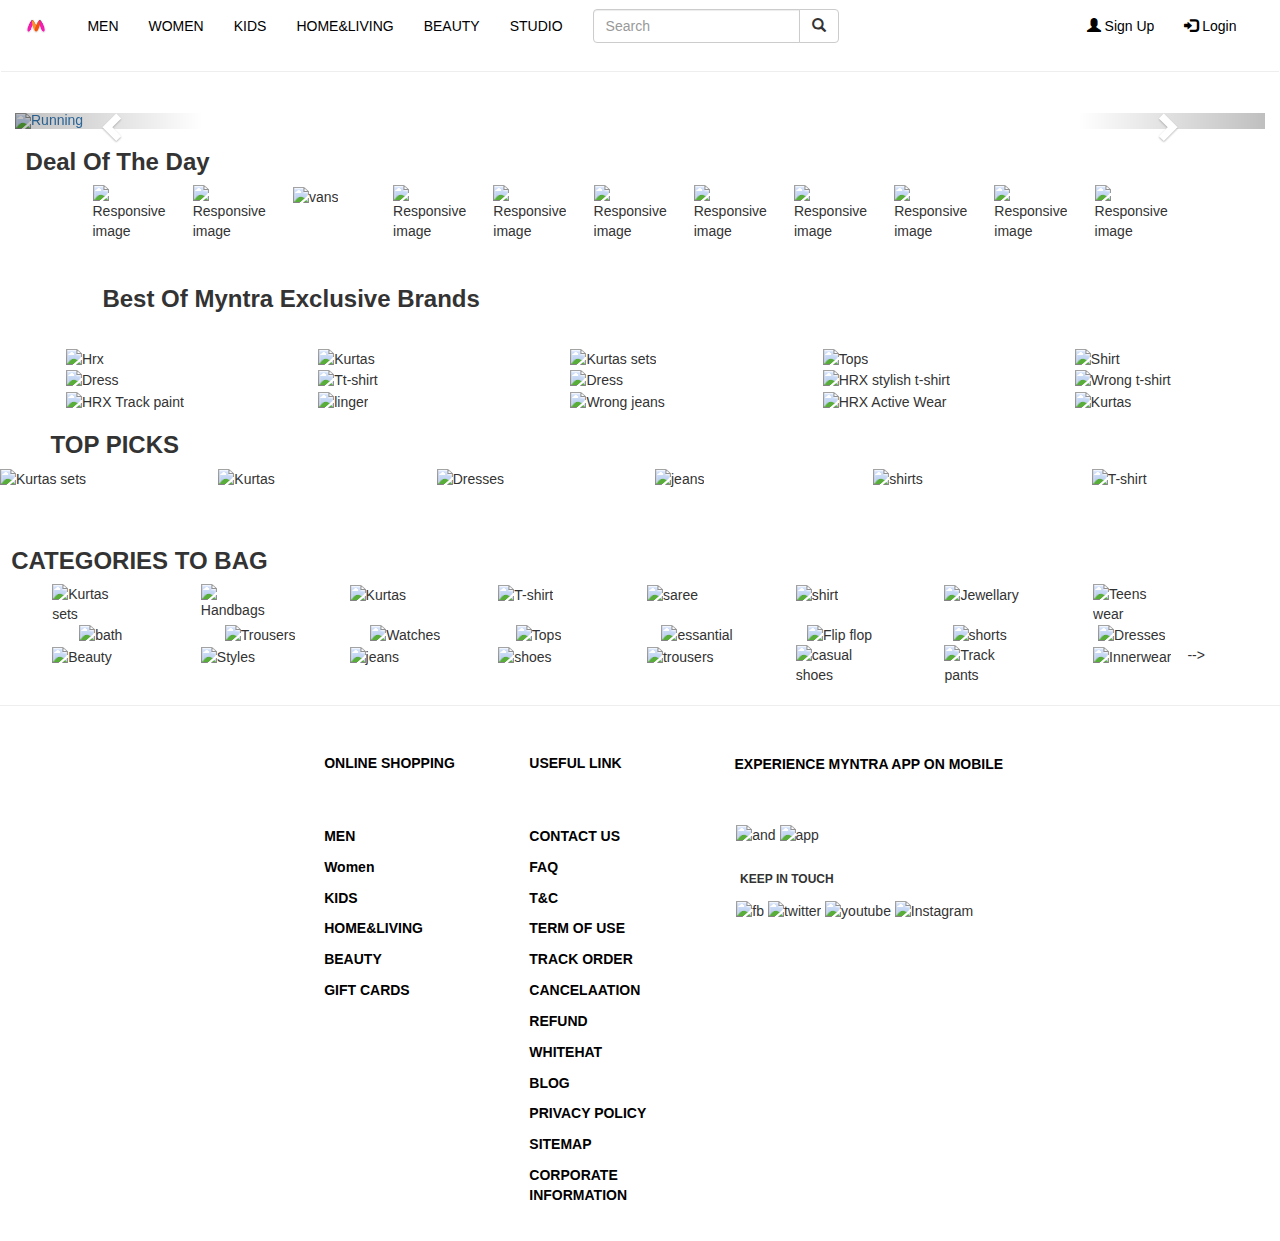
==== commit c7986ea1: "channge rows" ====
--- a/index.html
+++ b/index.html
@@ -129,56 +129,66 @@
         </div>
         <div id="row3"class="row"><h3>Best Of Myntra Exclusive Brands</h3></div>
         <div id="row4" class="row">
-            <div class="col-lg-2 col-md-2 col-sm-4 col-xs-6 bar">
-                <img src="https://assets.myntassets.com/f_webp,w_122,c_limit,fl_progressive,dpr_2.0/assets/images/retaillabs/2022/3/10/b25f89eb-fbeb-4013-829e-32ee5b5daaa01646895183668-Roadster-HRX_Unisex.jpg" alt="Hrx" class="img-fluid ">
-            </div>
-            <div class="col-lg-2 col-md-2 col-sm-4 col-xs-6 bar">
-                <img src="https://assets.myntassets.com/f_webp,w_122,c_limit,fl_progressive,dpr_2.0/assets/images/2022/2/9/bfa5c871-a5a5-4d81-b46e-18aedccfdc9b1644407437913-Kurta_sets-_Anouk-_AAY_-_more.jpg" alt="Kurtas" class="img-fluid">
-            </div>
-            <div class="col-lg-2 col-md-2 col-sm-4 col-xs-6 bar">
-                <img src="https://assets.myntassets.com/f_webp,w_122,c_limit,fl_progressive,dpr_2.0/assets/images/2022/2/9/046147d1-1874-4c10-adb9-6dbd88b606e71644407437923-Kurtas-_Anouk-_Sangria_-_more.jpg" alt="Kurtas sets" class="img-fluid">
-            </div>
-            <div class="col-lg-2 col-md-2 col-sm-4 col-xs-6 bar">
-                <img src="https://assets.myntassets.com/f_webp,w_122,c_limit,fl_progressive,dpr_2.0/assets/images/2022/2/9/76acf345-fc62-4b49-8b2c-9c0fc9c925311644407437977-Tops_-_Dressberry-_AAY_-_more.jpg" alt="Tops" class="img-fluid">
-            </div>
-            <div class="col-lg-2 col-md-2 col-sm-4 col-xs-6 bar">
-                <img src="https://assets.myntassets.com/f_webp,w_122,c_limit,fl_progressive,dpr_2.0/assets/images/2022/2/9/3923c0c1-2260-4f0e-9598-15b6f9d7731c1644407437960-Roadster_and_H-N_Shirts.jpg" alt="Shirt" class="img-fluid">
-            </div>
-            <div class="col-lg-2 col-md-2 col-sm-4 col-xs-6 bar">
+            <div class="row">
+                <div class="col-lg-2 col-md-2 col-sm-3 col-xs-4 bar">
+                    <img src="https://assets.myntassets.com/f_webp,w_122,c_limit,fl_progressive,dpr_2.0/assets/images/retaillabs/2022/3/10/b25f89eb-fbeb-4013-829e-32ee5b5daaa01646895183668-Roadster-HRX_Unisex.jpg" alt="Hrx" class="img-fluid ">
+                </div>
+                <div class="col-lg-2 col-md-2 col-sm-3 col-xs-4 bar">
+                    <img src="https://assets.myntassets.com/f_webp,w_122,c_limit,fl_progressive,dpr_2.0/assets/images/2022/2/9/bfa5c871-a5a5-4d81-b46e-18aedccfdc9b1644407437913-Kurta_sets-_Anouk-_AAY_-_more.jpg" alt="Kurtas" class="img-fluid">
+                </div>
+                <div class="col-lg-2 col-md-2 col-sm-3 col-xs-4 bar">
+                    <img src="https://assets.myntassets.com/f_webp,w_122,c_limit,fl_progressive,dpr_2.0/assets/images/2022/2/9/046147d1-1874-4c10-adb9-6dbd88b606e71644407437923-Kurtas-_Anouk-_Sangria_-_more.jpg" alt="Kurtas sets" class="img-fluid">
+                </div>
+                <div class="col-lg-2 col-md-2 col-sm-3 col-xs-4 bar">
+                    <img src="https://assets.myntassets.com/f_webp,w_122,c_limit,fl_progressive,dpr_2.0/assets/images/2022/2/9/76acf345-fc62-4b49-8b2c-9c0fc9c925311644407437977-Tops_-_Dressberry-_AAY_-_more.jpg" alt="Tops" class="img-fluid">
+                </div>
+                <div class="col-lg-2 col-md-2 col-sm-3 col-xs-4 bar">
+                    <img src="https://assets.myntassets.com/f_webp,w_122,c_limit,fl_progressive,dpr_2.0/assets/images/2022/2/9/3923c0c1-2260-4f0e-9598-15b6f9d7731c1644407437960-Roadster_and_H-N_Shirts.jpg" alt="Shirt" class="img-fluid">
+                </div>
+            </div>
+            <div class="row">
+                
+            <div class="col-lg-2 col-md-2 col-sm-3 col-xs-4 bar">
                 <img src="https://assets.myntassets.com/f_webp,w_122,c_limit,fl_progressive,dpr_2.0/assets/images/2022/2/9/eb70855e-98c4-412d-bf20-50804546d57e1644407437883-Dresses_-_Dressberry-_Chemistry_-_more.jpg" alt="Dress" class="img-fluid">
             </div>
-            <div class="col-lg-2 col-md-2 col-sm-4 col-xs-6 bar">
+            <div class="col-lg-2 col-md-2 col-sm-3 col-xs-4 bar">
                 <img src="https://assets.myntassets.com/f_webp,w_122,c_limit,fl_progressive,dpr_2.0/assets/images/2022/2/9/eff5a33f-ea24-4e70-84e5-ec4d25ee5c7b1644407437968-Roadster_and_KnK_Tshirts.jpg" alt="Tt-shirt" class="img-fluid">
             </div>
-            <div class="col-lg-2 col-md-2 col-sm-4 col-xs-6 bar">
+            <div class="col-lg-2 col-md-2 col-sm-3 col-xs-4 bar">
                 <img src="https://assets.myntassets.com/f_webp,w_122,c_limit,fl_progressive,dpr_2.0/assets/images/2022/2/9/667a71f0-c24b-4a00-a98c-cc6a54a815e91644407437985-Tshirts_-_Roadster-_KnK_-_more.jpg" alt="Dress" class="img-fluid">
             </div>
-        <!-- </div> -->
-        <!-- <div id="row5" class="row"> -->
-            <div class="col-lg-2 col-md-2 col-sm-4 col-xs-6 bar">
+        
+            <div class="col-lg-2 col-md-2 col-sm-3 col-xs-4 bar">
                 <img src="https://assets.myntassets.com/f_webp,w_122,c_limit,fl_progressive,dpr_2.0/assets/images/2022/2/9/ffaa74a6-4824-4b19-8936-70ffaef92f001644407437937-M-H_and_HRX_Tshirts.jpg" alt="HRX stylish t-shirt" class="img-fluid">
             </div>
-            <div class="col-lg-2 col-md-2 col-sm-4 col-xs-6 bar">
+            <div class="col-lg-2 col-md-2 col-sm-3 col-xs-4 bar">
                 <img src="https://assets.myntassets.com/f_webp,w_122,c_limit,fl_progressive,dpr_2.0/assets/images/2022/2/9/f9621136-0f00-44d5-aa06-b727a6c8f7c51644407437944-M-H_and_Wrogn_Shirts.jpg" alt="Wrong t-shirt" class="img-fluid">
             </div>
-            <div class="col-lg-2 col-md-2 col-sm-4 col-xs-6 bar">
-                <img src="https://assets.myntassets.com/f_webp,w_122,c_limit,fl_progressive,dpr_2.0/assets/images/2022/2/9/3f41465b-7109-4bb2-bf79-ab89ff2128be1644407437899-HRX_and_Harvard_Trackpants.jpg" alt="HRX Track paint" class="img-fluid">
-            </div>
-            <div class="col-lg-2 col-md-2 col-sm-4 col-xs-6 bar">
-                <img src="https://assets.myntassets.com/f_webp,w_122,c_limit,fl_progressive,dpr_2.0/assets/images/2022/2/9/745cec57-af58-4ba6-8ae1-a3ccbe7c54e91644407437930-Lingerie_-_Loungewear_-_DB-_ETC.jpg" alt="linger" class="img-fluid">
-            </div>
-            <div class="col-lg-2 col-md-2 col-sm-4 col-xs-6 bar">
-                <img src="https://assets.myntassets.com/f_webp,w_122,c_limit,fl_progressive,dpr_2.0/assets/images/2022/2/9/e27ee3af-3f6b-4106-9b20-2b4463c80ba41644407437953-Roadster-_Wrogn_Jeans.jpg" alt="Wrong jeans" class="img-fluid">
-            </div>
-            <div class="col-lg-2 col-md-2 col-sm-4 col-xs-6 bar">
-                <img src="https://assets.myntassets.com/f_webp,w_122,c_limit,fl_progressive,dpr_2.0/assets/images/2022/2/9/2b15a87a-1d92-4edf-99c2-ec390a38089e1644407437872-Activewear_-_HRX-_Slazenger.jpg" alt="HRX Active Wear" class="img-fluid">
-            </div>
-            <div class="col-lg-2 col-md-2 col-sm-4 col-xs-6 bar">
-                <img src="https://assets.myntassets.com/f_webp,w_122,c_limit,fl_progressive,dpr_2.0/assets/images/2022/2/9/931b0b8f-c14d-4ec7-b923-cf512de991731644407437891-HOP_and_Anouk_Kurtas_-_sets.jpg" alt="Kurtas " class="img-fluid">
-            </div>
+            </div>
+            <div class="row">
+                <div class="col-lg-2 col-md-2 col-sm-3 col-xs-4 bar">
+                    <img src="https://assets.myntassets.com/f_webp,w_122,c_limit,fl_progressive,dpr_2.0/assets/images/2022/2/9/3f41465b-7109-4bb2-bf79-ab89ff2128be1644407437899-HRX_and_Harvard_Trackpants.jpg" alt="HRX Track paint" class="img-fluid">
+                </div>
+                <div class="col-lg-2 col-md-2 col-sm-3 col-xs-4 bar">
+                    <img src="https://assets.myntassets.com/f_webp,w_122,c_limit,fl_progressive,dpr_2.0/assets/images/2022/2/9/745cec57-af58-4ba6-8ae1-a3ccbe7c54e91644407437930-Lingerie_-_Loungewear_-_DB-_ETC.jpg" alt="linger" class="img-fluid">
+                </div>
+                <div class="col-lg-2 col-md-2 col-sm-3 col-xs-4 bar">
+                    <img src="https://assets.myntassets.com/f_webp,w_122,c_limit,fl_progressive,dpr_2.0/assets/images/2022/2/9/e27ee3af-3f6b-4106-9b20-2b4463c80ba41644407437953-Roadster-_Wrogn_Jeans.jpg" alt="Wrong jeans" class="img-fluid">
+                </div>
+                <div class="col-lg-2 col-md-2 col-sm-3 col-xs-4 bar">
+                    <img src="https://assets.myntassets.com/f_webp,w_122,c_limit,fl_progressive,dpr_2.0/assets/images/2022/2/9/2b15a87a-1d92-4edf-99c2-ec390a38089e1644407437872-Activewear_-_HRX-_Slazenger.jpg" alt="HRX Active Wear" class="img-fluid">
+                </div>
+                <div class="col-lg-2 col-md-2 col-sm-3 col-xs-4 bar">
+                    <img src="https://assets.myntassets.com/f_webp,w_122,c_limit,fl_progressive,dpr_2.0/assets/images/2022/2/9/931b0b8f-c14d-4ec7-b923-cf512de991731644407437891-HOP_and_Anouk_Kurtas_-_sets.jpg" alt="Kurtas " class="img-fluid">
+                 </div>
            
-
-        </div>6
+       
+            </div>
+           
+
+        </div>
+    </div>
+
 
         <div id="row6" class="row"><h3>TOP PICKS</h3></div>
         <div id="row7" class="row">
@@ -203,32 +213,34 @@
         </div>
         <div id="row8" class="row"><h3>CATEGORIES TO BAG</h3></div>
         <div id="row9" class="row">
-            <div class="col-lg-1 col-md-2 col-sm-3 col-xs-4 cat">
-                <img src="https://assets.myntassets.com/f_webp,w_122,c_limit,fl_progressive,dpr_2.0/assets/images/2022/2/23/aa4658b5-d723-4652-9ea1-00456b355c3a1645602467046-Kurta-Sets.jpg" alt="Kurtas sets" class="img-fluid">
-            </div>
-            <div class="col-lg-1 col-md-2 col-sm-3 col-xs-4 cat">
-                <img src="https://assets.myntassets.com/f_webp,w_122,c_limit,fl_progressive,dpr_2.0/assets/images/2022/2/23/aae4be67-e611-47f4-b94e-92a16a36df731645602467007-Hangbags.jpg" alt="Handbags" class="img-fluid">
-            </div>
-            <div class="col-lg-1 col-md-2 col-sm-3 col-xs-4 cat">
-                <img src="https://assets.myntassets.com/f_webp,w_122,c_limit,fl_progressive,dpr_2.0/assets/images/2022/2/23/0f0be09e-4155-47bf-82e1-51044e7e7fd11645602467052-Kurtas.jpg" alt="Kurtas" class="img-fluid">
-            </div>
-            <div class="col-lg-1 col-md-2 col-sm-3 col-xs-4 cat">
-                <img src="https://assets.myntassets.com/f_webp,w_122,c_limit,fl_progressive,dpr_2.0/assets/images/2022/2/23/dd4414f8-4e1b-4a22-997e-8e06c0a5ff861645602467167-T-Shirts.jpg" alt="T-shirt" class="img-fluid">
-            </div>
-            <div class="col-lg-1 col-md-2 col-sm-3 col-xs-4 cat">
-                <img src="https://assets.myntassets.com/f_webp,w_122,c_limit,fl_progressive,dpr_2.0/assets/images/2022/2/23/f9ca5609-b634-42d4-8c08-a8eaebb818b71645602467085-Sarees.jpg" alt="saree" class="img-fluid">
-            </div>
-            <div class="col-lg-1 col-md-2 col-sm-3 col-xs-4 cat">
-                <img src="https://assets.myntassets.com/f_webp,w_122,c_limit,fl_progressive,dpr_2.0/assets/images/2022/2/23/0b7869d4-f825-4625-b1db-58ad10a45f301645602467093-Shirts.jpg" alt="shirt" class="img-fluid">
-            </div>
-            <div class="col-lg-1 col-md-2 col-sm-3 col-xs-4 cat">
-                <img src="https://assets.myntassets.com/f_webp,w_122,c_limit,fl_progressive,dpr_2.0/assets/images/2022/2/23/b34a30a6-504b-4c94-b7e1-61391d536bc51645602467038-Jewellery.jpg" alt="Jewellary" class="img-fluid">
-            </div>
-            <div class="col-lg-1 col-md-2 col-sm-3 col-xs-4 cat">
-                <img src="https://assets.myntassets.com/f_webp,w_122,c_limit,fl_progressive,dpr_2.0/assets/images/2022/2/23/b156f76a-26e7-4bce-9941-8a67d3c16f331645602467120-Teens-Wear.jpg" alt="Teens wear" class="img-fluid">
-            </div>
-        <!-- </div>
-        <div id="row10" class="row"> -->
+            <div class="row">
+                <div class="col-lg-1 col-md-2 col-sm-3 col-xs-4 cat">
+                    <img src="https://assets.myntassets.com/f_webp,w_122,c_limit,fl_progressive,dpr_2.0/assets/images/2022/2/23/aa4658b5-d723-4652-9ea1-00456b355c3a1645602467046-Kurta-Sets.jpg" alt="Kurtas sets" class="img-fluid">
+                </div>
+                <div class="col-lg-1 col-md-2 col-sm-3 col-xs-4 cat">
+                    <img src="https://assets.myntassets.com/f_webp,w_122,c_limit,fl_progressive,dpr_2.0/assets/images/2022/2/23/aae4be67-e611-47f4-b94e-92a16a36df731645602467007-Hangbags.jpg" alt="Handbags" class="img-fluid">
+                </div>
+                <div class="col-lg-1 col-md-2 col-sm-3 col-xs-4 cat">
+                    <img src="https://assets.myntassets.com/f_webp,w_122,c_limit,fl_progressive,dpr_2.0/assets/images/2022/2/23/0f0be09e-4155-47bf-82e1-51044e7e7fd11645602467052-Kurtas.jpg" alt="Kurtas" class="img-fluid">
+                </div>
+                <div class="col-lg-1 col-md-2 col-sm-3 col-xs-4 cat">
+                    <img src="https://assets.myntassets.com/f_webp,w_122,c_limit,fl_progressive,dpr_2.0/assets/images/2022/2/23/dd4414f8-4e1b-4a22-997e-8e06c0a5ff861645602467167-T-Shirts.jpg" alt="T-shirt" class="img-fluid">
+                </div>
+                <div class="col-lg-1 col-md-2 col-sm-3 col-xs-4 cat">
+                    <img src="https://assets.myntassets.com/f_webp,w_122,c_limit,fl_progressive,dpr_2.0/assets/images/2022/2/23/f9ca5609-b634-42d4-8c08-a8eaebb818b71645602467085-Sarees.jpg" alt="saree" class="img-fluid">
+                </div>
+                <div class="col-lg-1 col-md-2 col-sm-3 col-xs-4 cat">
+                    <img src="https://assets.myntassets.com/f_webp,w_122,c_limit,fl_progressive,dpr_2.0/assets/images/2022/2/23/0b7869d4-f825-4625-b1db-58ad10a45f301645602467093-Shirts.jpg" alt="shirt" class="img-fluid">
+                </div>
+                <div class="col-lg-1 col-md-2 col-sm-3 col-xs-4 cat">
+                    <img src="https://assets.myntassets.com/f_webp,w_122,c_limit,fl_progressive,dpr_2.0/assets/images/2022/2/23/b34a30a6-504b-4c94-b7e1-61391d536bc51645602467038-Jewellery.jpg" alt="Jewellary" class="img-fluid">
+                </div>
+                <div class="col-lg-1 col-md-2 col-sm-3 col-xs-4 cat">
+                    <img src="https://assets.myntassets.com/f_webp,w_122,c_limit,fl_progressive,dpr_2.0/assets/images/2022/2/23/b156f76a-26e7-4bce-9941-8a67d3c16f331645602467120-Teens-Wear.jpg" alt="Teens wear" class="img-fluid">
+                </div>
+            </div>
+
+        <div id="row10" class="row">
             <div class="col-lg-1 col-md-2 col-sm-3 col-xs-4 cat">
                 <img src="https://assets.myntassets.com/f_webp,w_122,c_limit,fl_progressive,dpr_2.0/assets/images/2022/2/23/09b3164c-241a-4134-baa1-49b12c56c3901645602466968-Bath-Essentials.jpg" alt="bath" class="img-fluid">
             </div>
@@ -253,7 +265,7 @@
             <div class="col-lg-1 col-md-2 col-sm-3 col-xs-4 cat">
                 <img src="https://assets.myntassets.com/f_webp,w_122,c_limit,fl_progressive,dpr_2.0/assets/images/2022/2/23/67783047-7fcc-4530-9368-9be75a713e411645602466995-Dresses.jpg" alt="Dresses" class="img-fluid">
             </div>
-        <!-- </div>
+        </div>
         <div row="11" class="row"> -->
             <div class="col-lg-1 col-md-2 col-sm-3 col-xs-4 cat">
                 <img src="https://assets.myntassets.com/f_webp,w_122,c_limit,fl_progressive,dpr_2.0/assets/images/2022/2/23/fb091b07-c275-4578-b08d-b4f93dfe9e841645602466976-Beauty.jpg" alt="Beauty" class="img-fluid">
